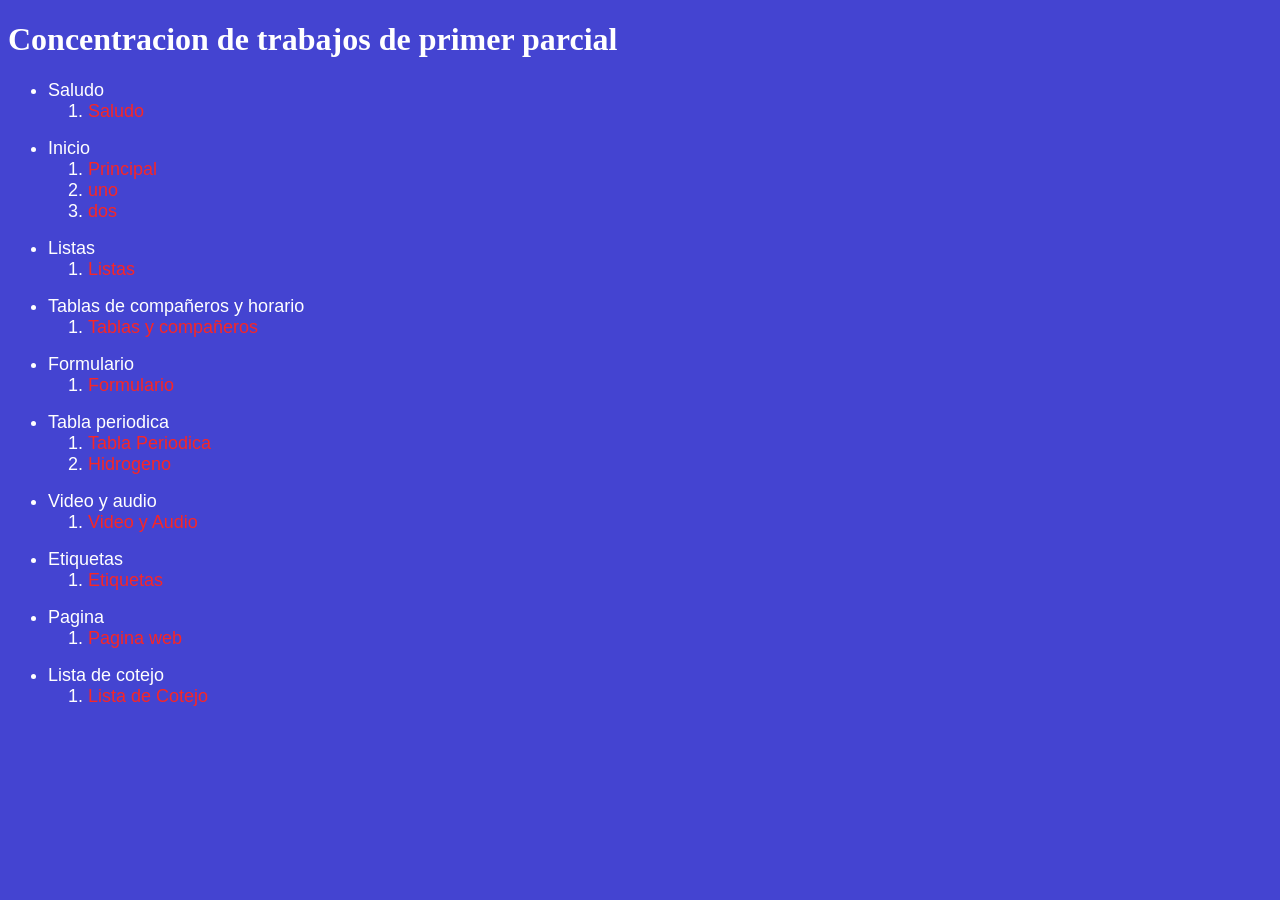
==== index.html @ 700b1250 "Add files via upload" ====
<!DOCTYPE html>
<html lang="en">
<head>
    <meta charset="UTF-8">
    <meta name="viewport" content="width=device-width, initial-scale=1.0">
    <link rel="stylesheet" href="EstiloPaginas.css">
    <title>Primer parcial</title>
</head>
<body>
    <h1>Concentracion de trabajos de primer parcial</h1>
    <ul>
        <li>Saludo</li>
        <ol>
            <li><a href="Nirvana.html">Saludo</a></li>
        </ol>
    </ul>
    <ul>
        <li>Inicio</li>
        <ol>
            <li><a href="PagPrincipal.html">Principal</a></li>
            <li><a href="1.html">uno</a></li>
            <li><a href="2.html">dos</a></li>
        </ol>
    </ul>
    <ul>
        <li>Listas</li>
        <ol>
            <li><a href="Listas.html">Listas</a></li>
        </ol>
    </ul>
    <ul>
        <li>Tablas de compañeros y horario</li>
        <ol>
            <li><a href="HorarioYcompaneros.html">Tablas y compañeros</a></li>
        </ol>
    </ul>
    <ul>
        <li>Formulario</li>
        <ol>
            <li><a href="formulario.html">Formulario</a></li>
        </ol>
    </ul>
    <ul>
        <li>Tabla periodica</li>
        <ol>
            <li><a href="TablaPeriodica.html">Tabla Periodica</a></li>
            <li><a href="Hidrogeno.html">Hidrogeno</a></li>
        </ol>
    </ul>
    <ul>
        <li>Video y audio</li>
        <ol>
            <li><a href="video.html">Video y Audio</a></li>
        </ol>
    </ul>
    <ul>
        <li>Etiquetas</li>
        <ol>
            <li><a href="etiqueta.html">Etiquetas</a></li>
        </ol>
    </ul>
    <ul>
        <li>Pagina</li>
        <ol>
            <li><a href="https://nirvanathai.github.io/sitio/">Pagina web</a></li>
        </ol>
    </ul>
    <ul>
        <li>Lista de cotejo</li>
        <ol>
            <li><a href="ListadeCotejo.html">Lista de Cotejo</a></li>
        </ol>
    </ul>
    
</body>
</html>
---- EstiloPaginas.css ----
body{
    background-color: rgb(68, 68, 209);
}

li{
    color: white;
    font-family: Verdana, Geneva, Tahoma, sans-serif;
    font-size: large;
}

h1{
    color: white;
    font-family: 'Times New Roman', Times, serif;
}

a{
    text-decoration: none;
    color: rgb(248, 38, 38);
}
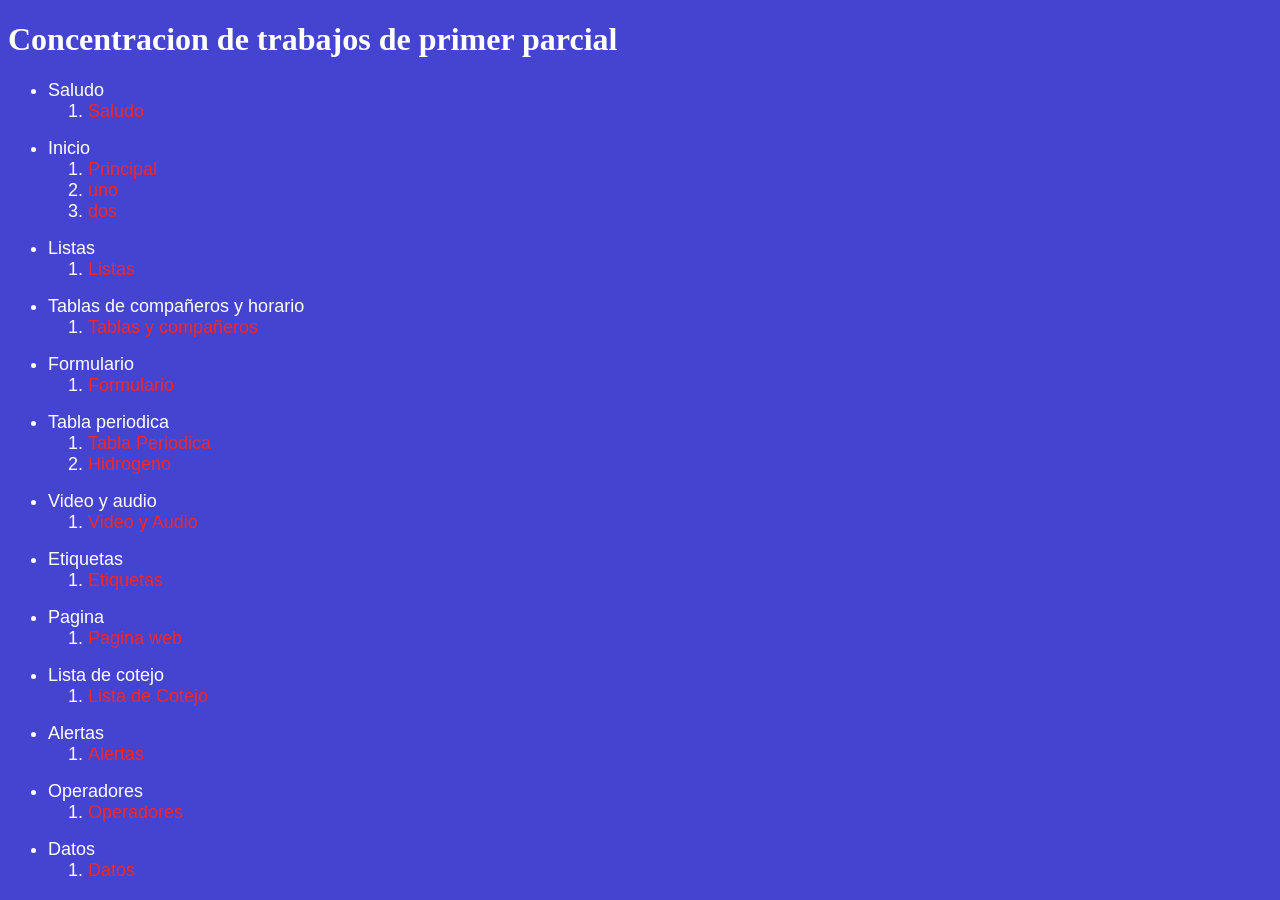
==== commit c059e450: "Add new sections for alerts, operators, and data" ====
--- a/index.html
+++ b/index.html
@@ -71,6 +71,24 @@
             <li><a href="ListadeCotejo.html">Lista de Cotejo</a></li>
         </ol>
     </ul>
+    <ul>
+        <li>Alertas</li>
+        <ol>
+            <li><a href="Aprendiendo.html">Alertas</a></li>
+        </ol>
+    </ul>
+    <ul>
+        <li>Operadores</li>
+        <ol>
+            <li><a href="Operadores.html">Operadores</a></li>
+        </ol>
+    </ul>
+    <ul>
+        <li>Datos</li>
+        <ol>
+            <li><a href="Datos.html">Datos</a></li>
+        </ol>
+    </ul>
     
 </body>
-</html>+</html>
